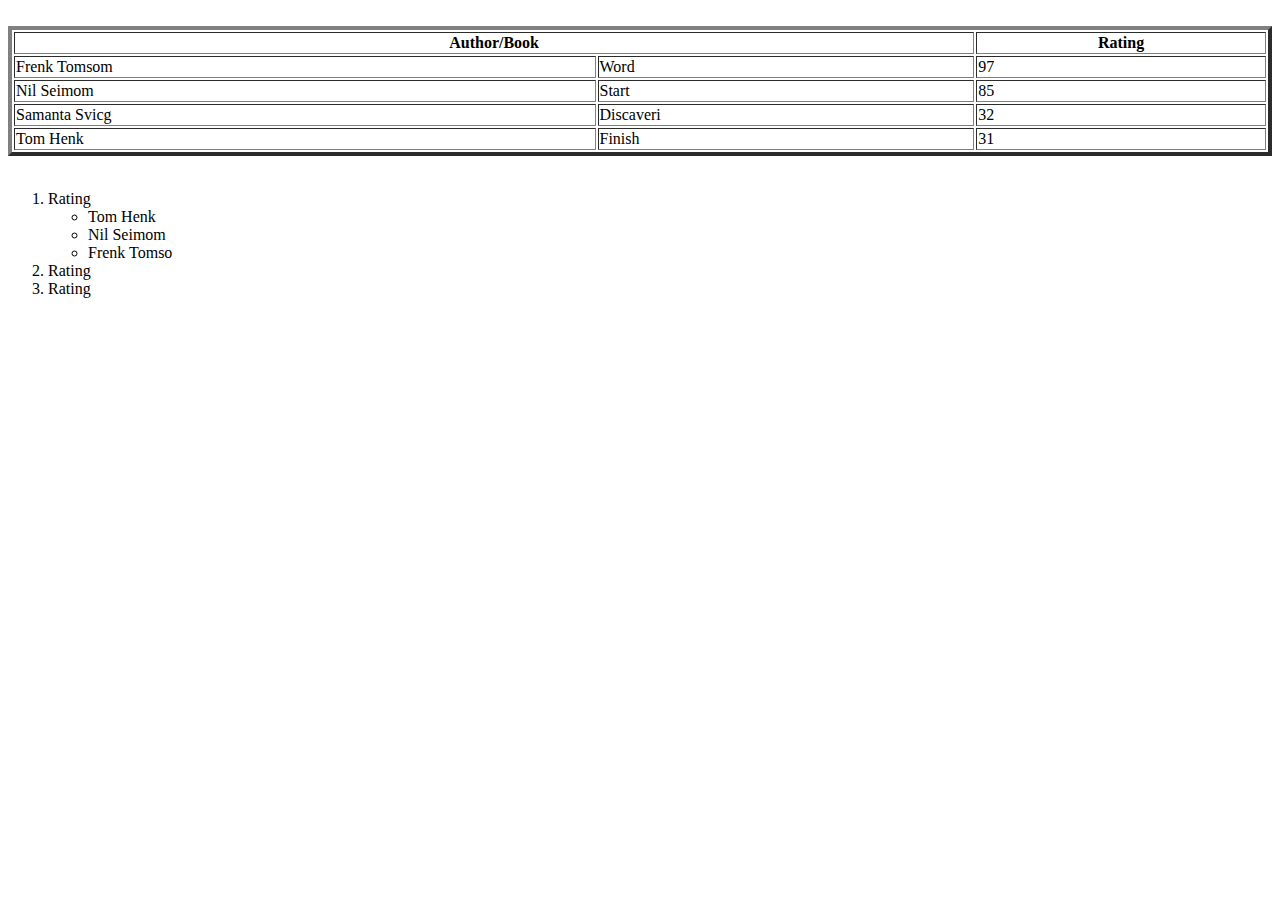
==== 03/hwTab.html @ 1f37b927 "03" ====
<!DOCTYPE html>
<html lang="en">
<head>
    <meta charset="UTF-8">
    <meta name="viewport" content="width=device-width, initial-scale=1.0">
    <title>Document</title>
</head>
<body>
    <br>
    
    <table border="4" style="width: 100%;">
        <thead>
          <tr>
            <th colspan="2">
               Author/Book</th>
            <th>Rating</th>
          </tr>
        </thead>
        
        <tbody>
         <tr>
            <td>Frenk Tomsom</td>
            <td>Word</td>
            <td>97</td>
         </tr>
         <tr>
             <td>Nil Seimom</td>
             <td>Start</td>
             <td>85</td>
         </tr>
         <tr>
            <td>Samanta Svicg</td>
            <td>Discaveri</td>
            <td>32</td>
         </tr>
         <tr>
             <td>Tom Henk</td>
             <td>Finish</td>
             <td>31</td>
         </tr>
        </tbody>
     </table>
     <br>
     <ol> 
        <li>Rating 
            <ul>
                <li>Tom Henk</li> 
                <li>Nil Seimom</li> 
                <li>Frenk Tomso</li> 
            </ul>
        </li>
        <li>Rating </li>
        <li>Rating </li>
     </ol>
</body>
</html>
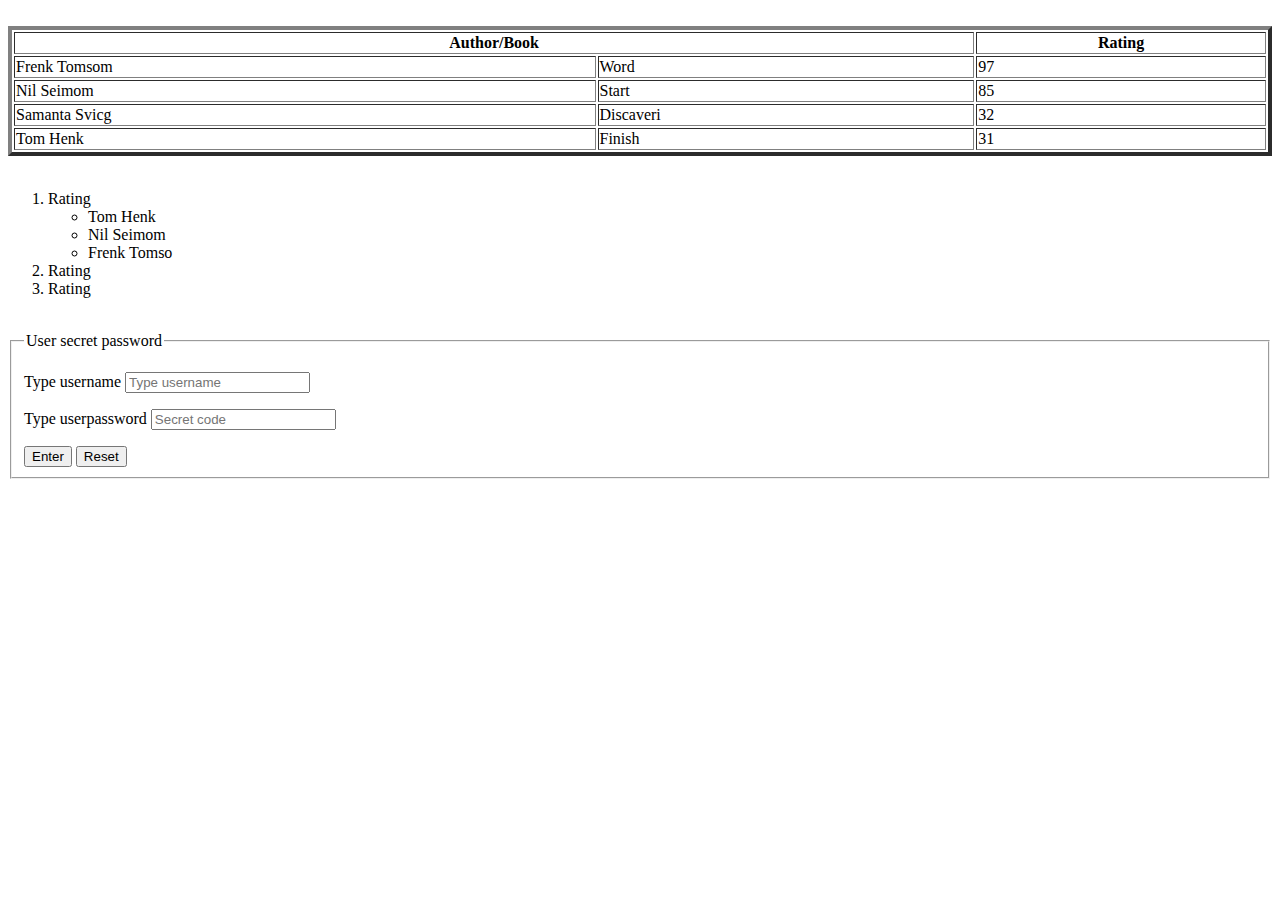
==== commit f82c1174: "input" ====
--- a/03/hwTab.html
+++ b/03/hwTab.html
@@ -52,5 +52,23 @@
         <li>Rating </li>
         <li>Rating </li>
      </ol>
+     <br>
+     <fieldset>
+        <legend>User secret password</legend>
+        <p>
+            <label for="username">
+                Type username
+            </label>
+            <input placeholder="Type username" id="username" type="text">
+        </p>
+        <p>
+            <label for="secretcode">
+                Type userpassword
+            </label>
+            <input placeholder="Secret code" id="secretcode" type="password"> 
+        </p>  
+        <input type="submit" value="Enter">
+        <input type="reset" value="Reset">  
+    </fieldset>
 </body>
 </html>